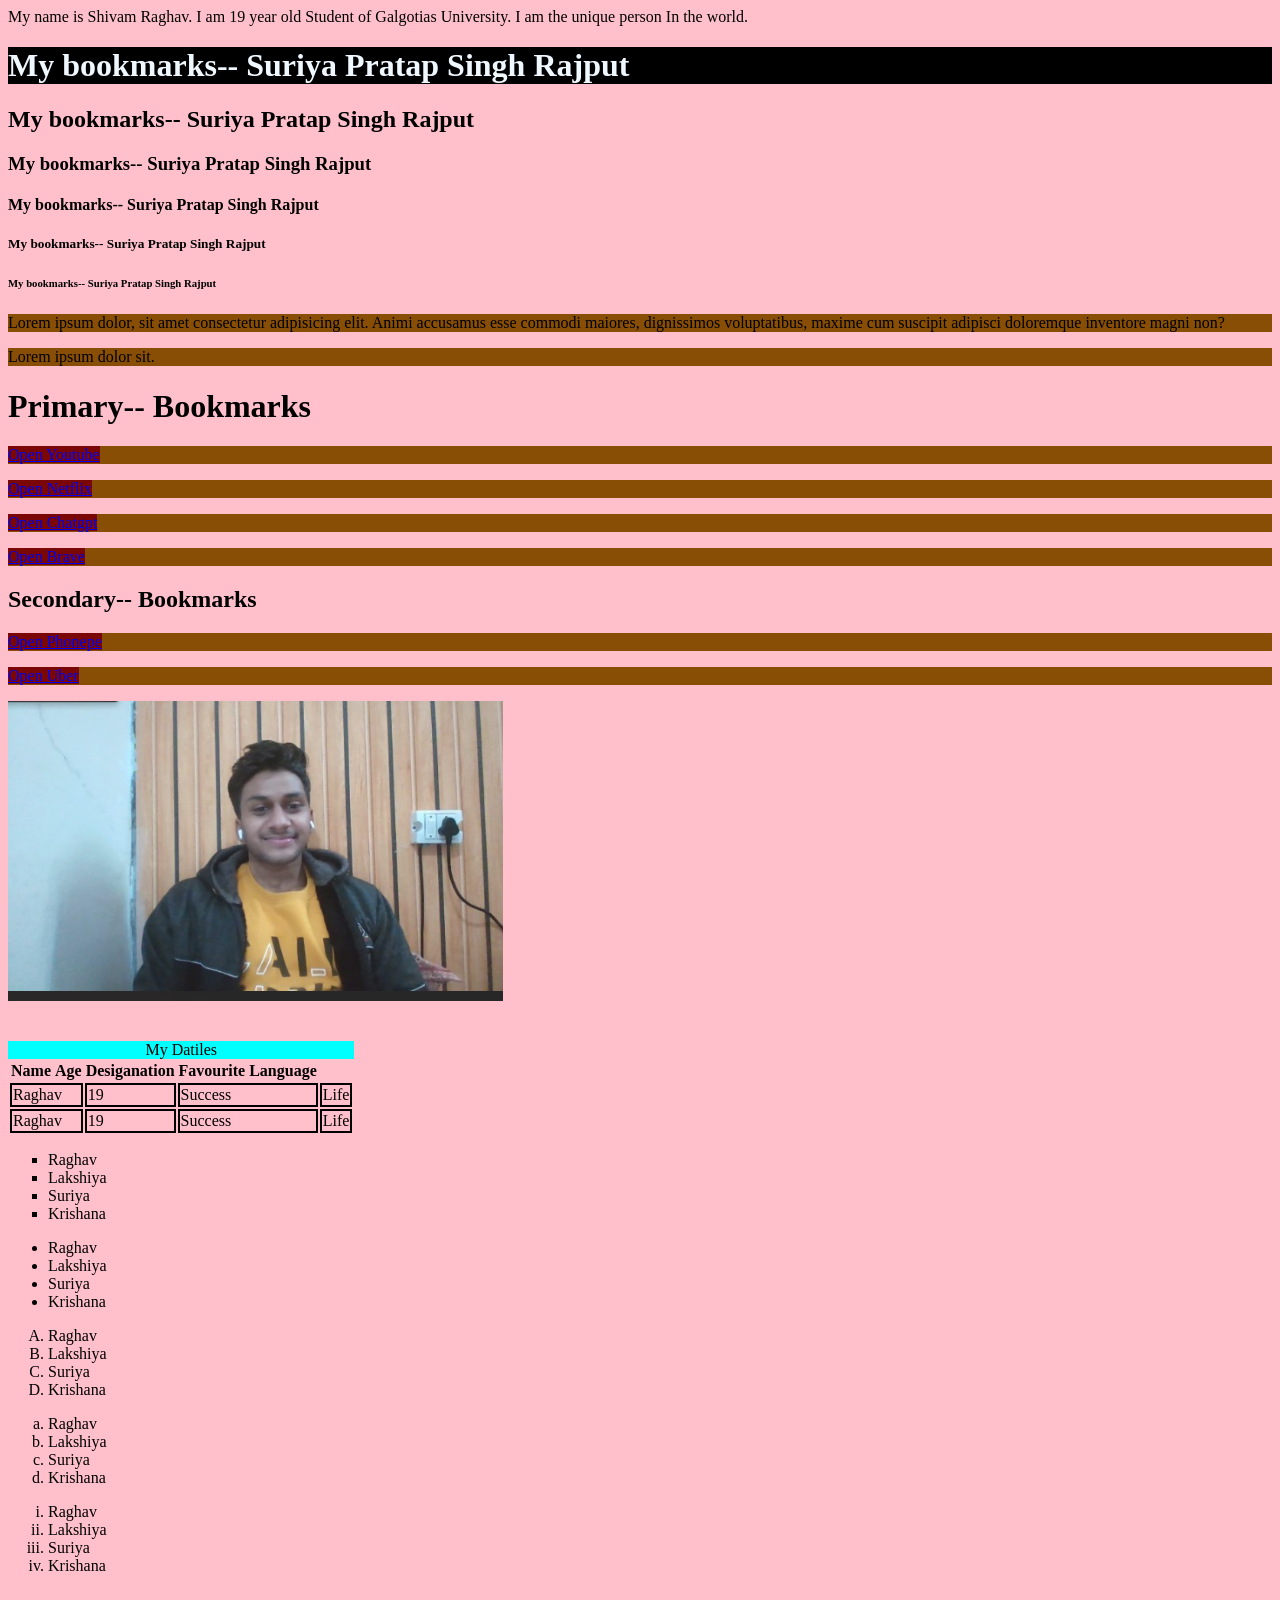
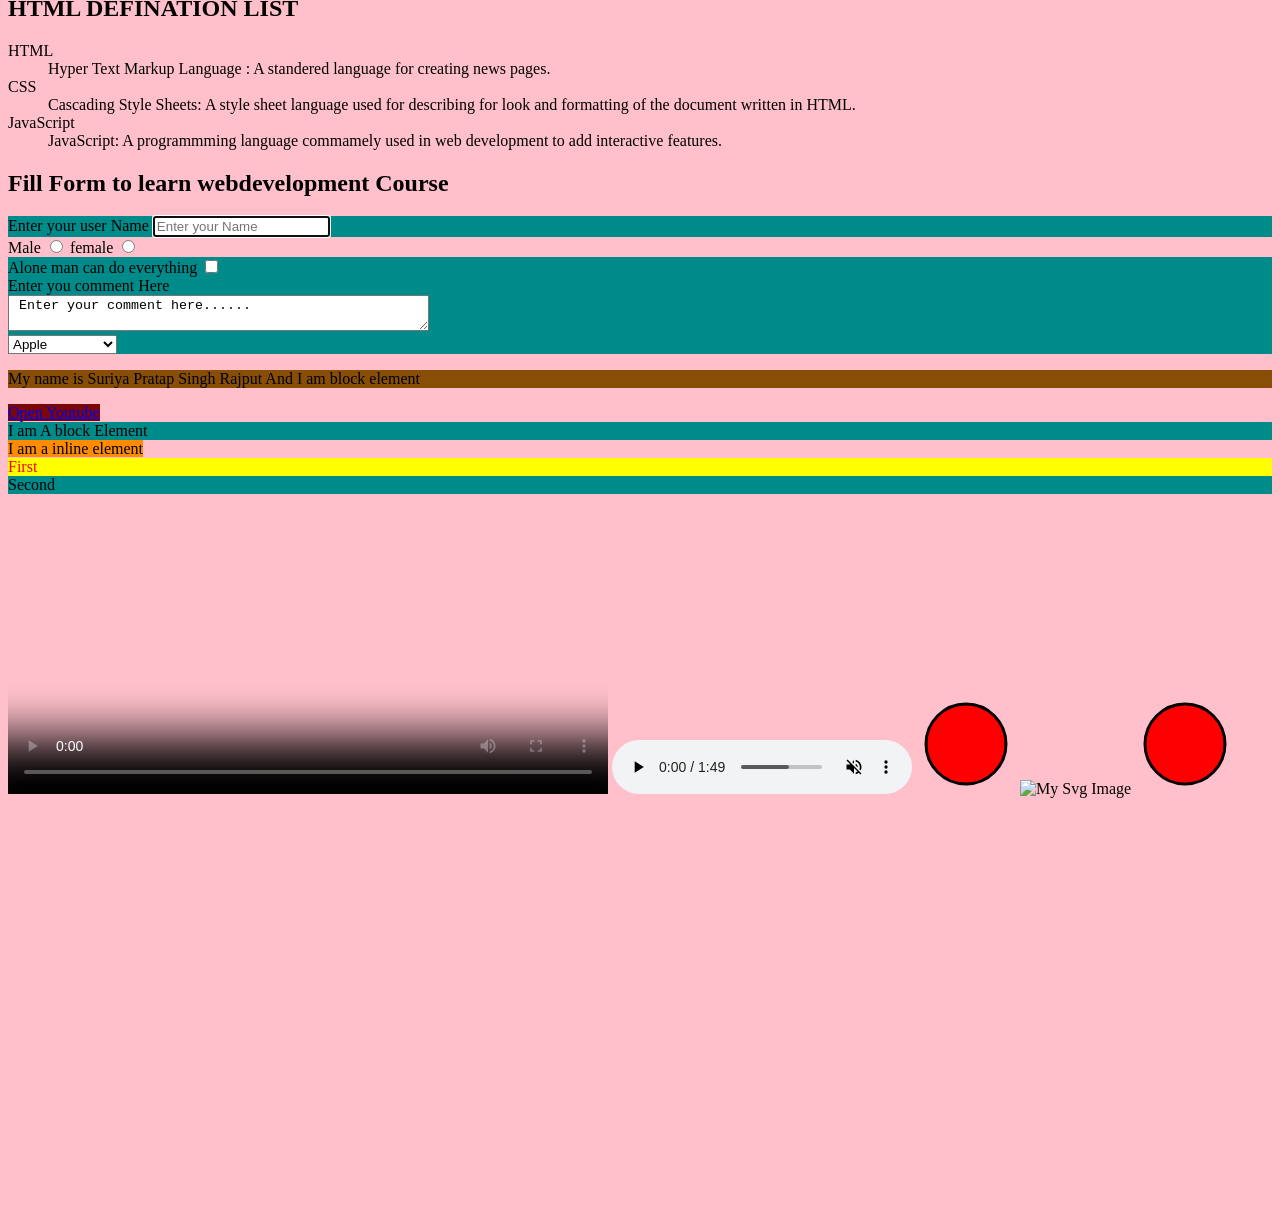
==== index.html @ ac968b56 "Add properWeb Development Practic Folder" ====
<!DOCTYPE html>
<html lang="en">

<head>
    <meta charset="UTF-8">
    <meta name="viewport" content="width=device-width, initial-scale=1.0">
    <title>Raghav.com</title>
    <meta name="description" content="This is the page which contain description about Raghav My first course ">
    <link rel="stylesheet" href="style.css">
</head>

<body>
    My name is Shivam Raghav. I am 19 year old Student of Galgotias University. I am the unique person In the world.
    <script src="script.js"></script>


    <!-- BOOKMARKS   MEANS HEADING LARGE AND SMALL -->
    <h1 style="background-color:black; color: aliceblue;">My bookmarks-- Suriya Pratap Singh Rajput</h1>
    <h2>My bookmarks-- Suriya Pratap Singh Rajput</h2>
    <h3>My bookmarks-- Suriya Pratap Singh Rajput</h3>
    <h4>My bookmarks-- Suriya Pratap Singh Rajput</h4>
    <h5>My bookmarks-- Suriya Pratap Singh Rajput</h5>
    <h6>My bookmarks-- Suriya Pratap Singh Rajput</h6>
    <p>Lorem ipsum dolor, sit amet consectetur adipisicing elit. Animi accusamus esse commodi maiores, dignissimos
        voluptatibus, maxime cum suscipit adipisci doloremque inventore magni non?</p>
    <p>Lorem ipsum dolor sit.</p>

    <h1>Primary-- Bookmarks</h1>
    <p> <a href="http://www.youtube.com">Open Youtube</a></p>
    <p> <a href="http://www.netflix.com">Open Netflix</a></p>
    <p> <a href="http://www.chatgpt.com">Open Chatgpt</a></p>
    <p> <a href="http://www.brave.com">Open Brave</a></p>

    <h2>Secondary-- Bookmarks</h2>
    <p><a href="http://www.phonepe.com">Open Phonepe</a></p>
    <p><a href="http://www.uber.com">Open Uber</a></p>
    <img height="300" src="webphoto.png" alt="Raghav Image">
    <br>
    <!-- TABLE -->
    <table>
        <caption style="background-color: aqua; color: black  ;"> My Datiles</caption>
        <thead>
            <tr>
                <th>Name</th>
                <th>Age</th>
                <th>Desiganation</th>
                <th>Favourite Language</th>
            </tr>
        </thead>

        <br>


        <tbody>
            <tr>
                <td colspan="2">Raghav</td>
                <td>19</td>
                <td rowspan="2">Success</td>
                <td>Life</td>
            </tr>
        </tbody>

        <br>

        <tfoot>
            <tr>
                <td colspan="2">Raghav</td>
                <td>19</td>
                <td rowspan="2">Success</td>
                <td>Life</td>
            </tr>
        </tfoot>

    </table>
    <!-- LIST -->
    <ul type="square">
        <li>Raghav</li>
        <li>Lakshiya</li>
        <li>Suriya</li>
        <li>Krishana</li>
    </ul>

    <ul>
        <li>Raghav</li>
        <li>Lakshiya</li>
        <li>Suriya</li>
        <li>Krishana</li>
    </ul>

    <ol type="A">
        <li>Raghav</li>
        <li>Lakshiya</li>
        <li>Suriya</li>
        <li>Krishana</li>
    </ol>

    <ol type="a">
        <li>Raghav</li>
        <li>Lakshiya</li>
        <li>Suriya</li>
        <li>Krishana</li>
    </ol>

    <ol type="i">
        <li>Raghav</li>
        <li>Lakshiya</li>
        <li>Suriya</li>
        <li>Krishana</li>
    </ol>

    <h2>HTML DEFINATION LIST</h2>
    <dl>
        <dt>HTML</dt>
        <dd>Hyper Text Markup Language : A standered language for creating news pages.</dd>

        <dt>CSS</dt>
        <dd>Cascading Style Sheets: A style sheet language used for describing for look and formatting of the document
            written in HTML.</dd>

        <dt>JavaScript</dt>
        <dd>JavaScript: A programmming language commamely used in web development to add interactive features.</dd>
    </dl>

    <!-- Form -->

    <h2>Fill Form to learn webdevelopment Course </h2>

    <form action="post">

        <div>
            <label for="username">Enter your user Name</label>
            <input type="text" name="username" placeholder="Enter your Name" autofocus>
        </div>


        <label for="male">Male</label>
        <input type="radio" id="male" name="gender" value="male">

        <label for="female">female</label>
        <input type="radio" id="female" name="gender" value="female">

        <div>
            <label for="Always Alone">Alone man can do everything</label>
            <input type="checkbox" name="Happy" id="Happy" value="yes">
        </div>

        <div>
            <label for="Comment">Enter you comment Here </label>
            <br>
            <textarea  id="comment" name="Comment" row="4" cols="50"> Enter your comment here......
            </textarea>
        </div>

        <div>
            <select name="Fruits" id="Fruits">
                <option value="apple">Apple</option>
                <option value="banana">banana</option>
                <option value="orange">orange</option>
                <option value="Grapes">Grapes</option>
                <option value="Pomegranates">Pomegranates</option>
            </select>
        </div>

    </form>


                     <!-- INLINE AND BLOCK ELEMENTS -->
        <p>My name is Suriya Pratap Singh Rajput And I am   block element  </p>
        <a target="_blank" href="http://www.youtube.com">Open Youtube</a>
        <div>I am A block Element </div>
        <span>I am a inline element</span>




                      <!-- ID And Classes Identifiers -->


    <div id="firstdiv" class="red bg-yellow" >First</div>
    <div id="Seconddiv">Second</div>
    <span class="red"></span>

                    <!-- Audio _____ Video ____ Music -->


<video src="_punjabireels_reels_reelsvideo_720P.mp4" controls height="300" poster="frame.png.mp4"></video>
<audio src="sachin.audio.mpeg" controls muted></audio>

<svg height="100" width="100">
        <circle cx="50" cy="50" r="40" stroke="black" stroke-width="3" fill="red" />
    </svg>
    <img src="img.svg" alt="My Svg Image">

    <svg xmlns="http://www.w3.org/2000/svg" height="100" width="100">
    <circle cx="50" cy="50" r="40" stroke="black" stroke-width="3" fill="red" />
</svg>
<iframe src="https://www.codewithharry.com/tutorial/html-home" height="400" width="500" frameborder="0"></iframe>

<iframe width="560" height="315" src="https://www.youtube.com/embed/GAFE2kw2RFI?si=bq9FKoXMbams7RFI" title="YouTube video player" frameborder="0" allow="accelerometer; autoplay; clipboard-write; encrypted-media; gyroscope; picture-in-picture; web-share" referrerpolicy="strict-origin-when-cross-origin" allowfullscreen  ></iframe>


</body>

</html>
---- style.css ----
body {
    background-color: pink;
    color: black;
}
 td{
 border: 2px solid black;
}
p{
    background-color: rgb(136, 78, 6);
}
a{
    background-color: rgb(123, 6, 6);
}
div{
    background-color: darkcyan;
}
span{
    background-color: darkorange;
}
.red{
    background-color: green;
    color: red;
}
.bg-yellow{
    background-color: lemonchiffon;
}
 #firstdiv{
    background-color: yellow;
 }
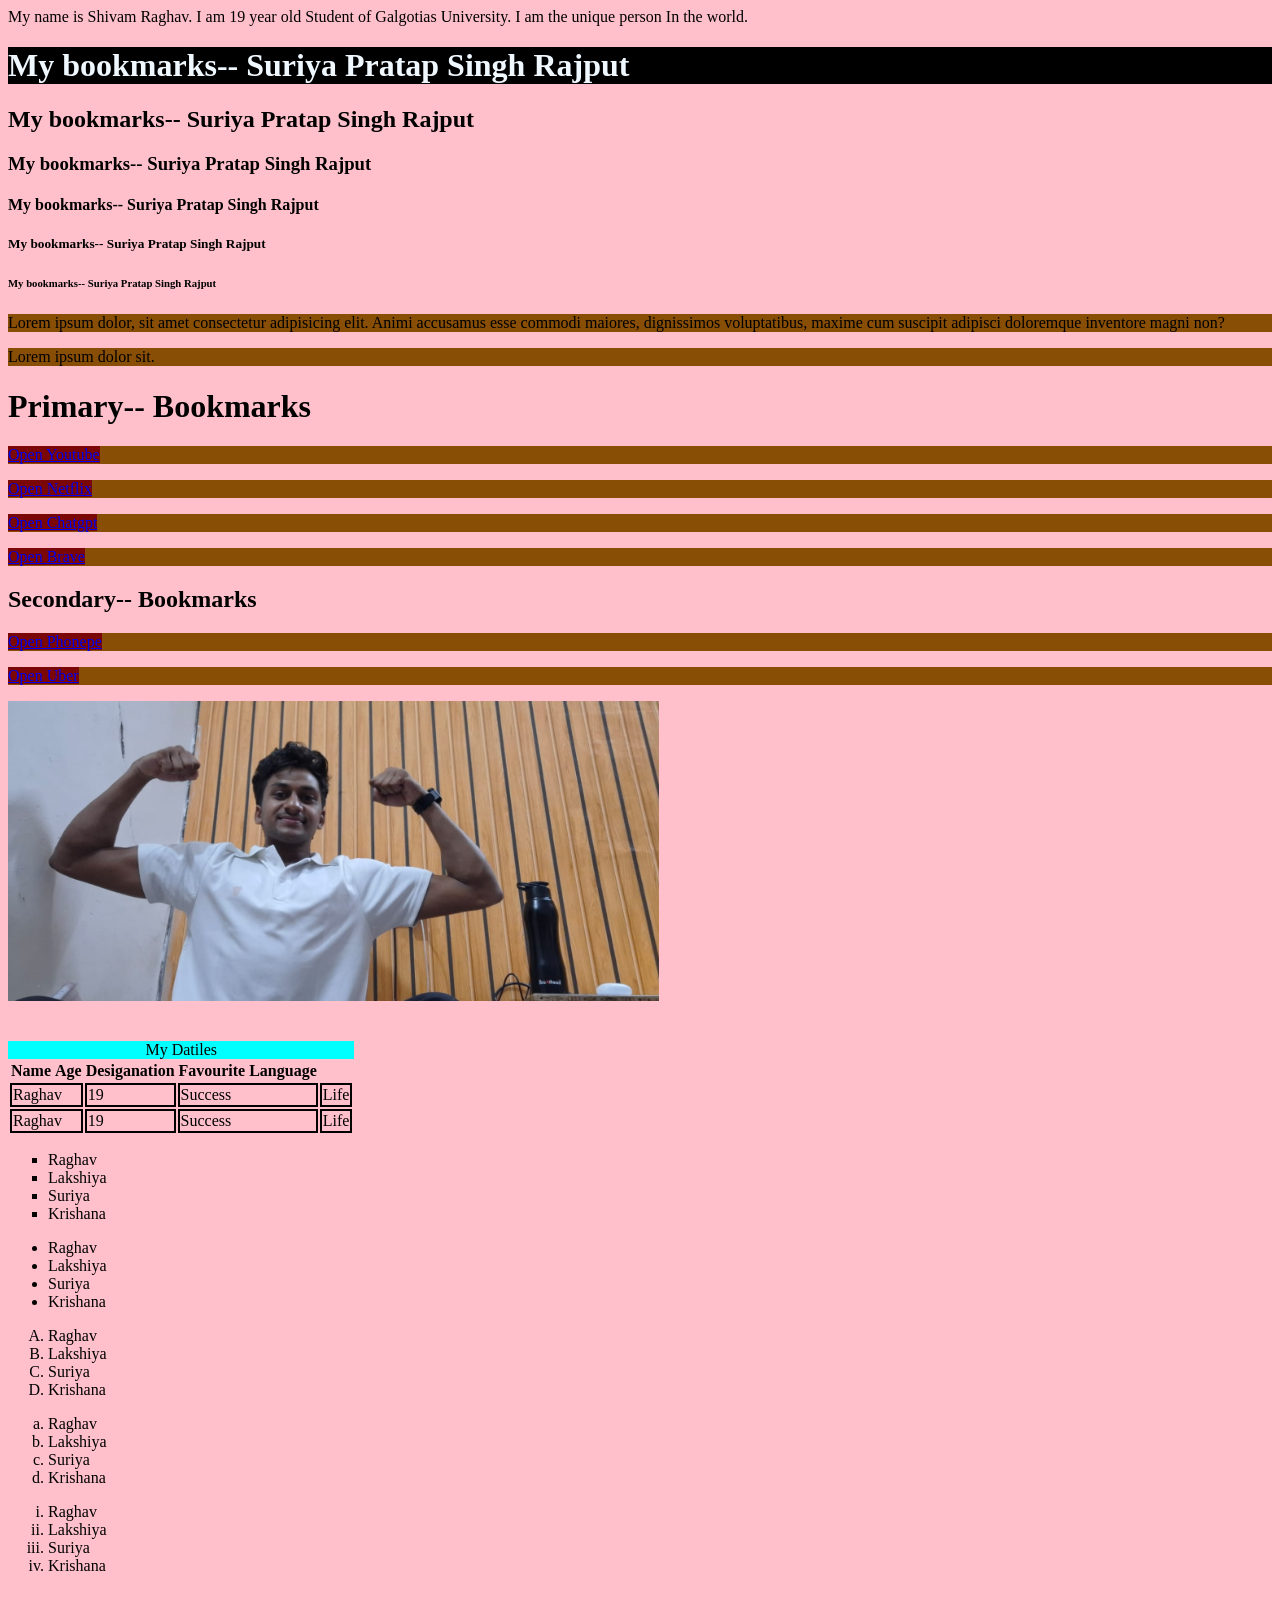
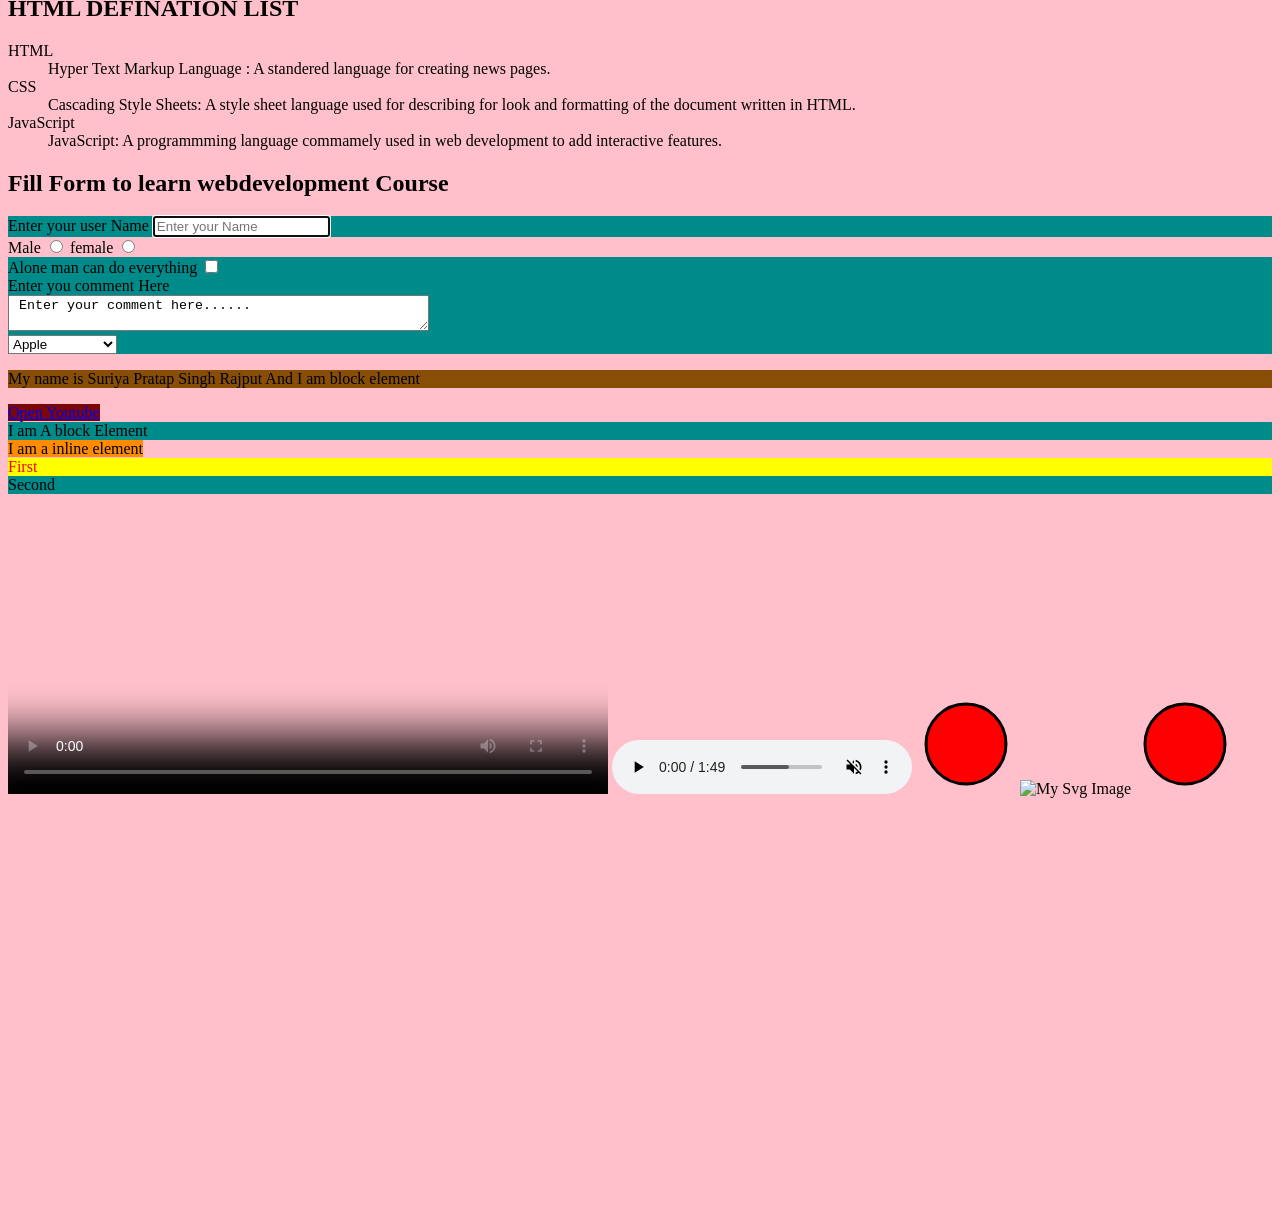
==== commit 6e71a787: "Photo Change" ====
--- a/index.html
+++ b/index.html
@@ -34,7 +34,7 @@
     <h2>Secondary-- Bookmarks</h2>
     <p><a href="http://www.phonepe.com">Open Phonepe</a></p>
     <p><a href="http://www.uber.com">Open Uber</a></p>
-    <img height="300" src="webphoto.png" alt="Raghav Image">
+    <img height="300" src="Raghav JII.jpeg" alt="Raghav Image">
     <br>
     <!-- TABLE -->
     <table>
